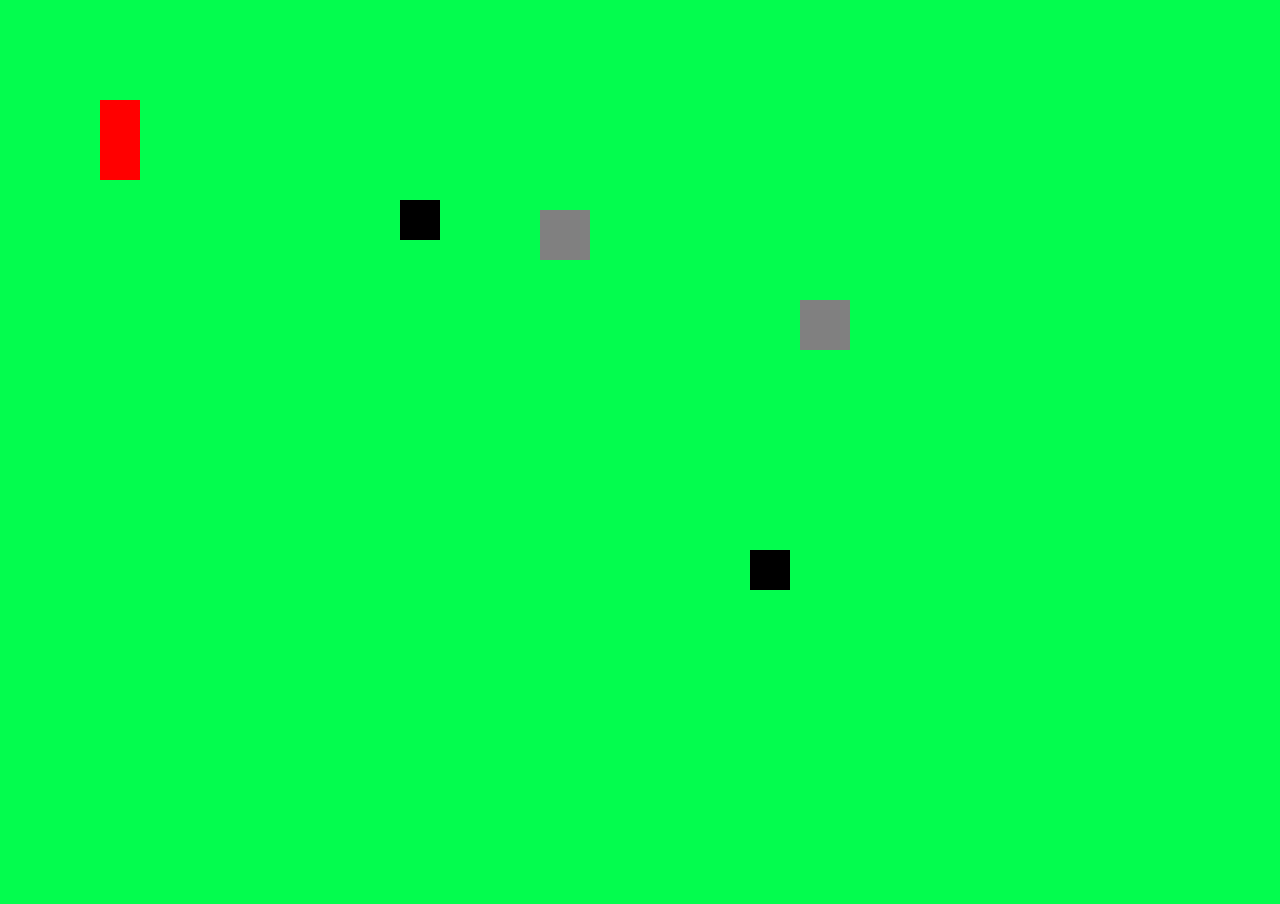
==== index.html @ 8b9394df "Add new files" ====
<!DOCTYPE html>
<html lang="en">
<head>
    <meta charset="UTF-8">
    <meta http-equiv="X-UA-Compatible" content="IE=edge">
    <meta name="viewport" content="width=device-width, initial-scale=1.0">
    <title>Game</title>
    <style>
        body {
        margin: 0;
		background-color: rgb(3, 253, 78);
      }
    </style>
</head>
<body>
  <canvas></canvas>
  <script src="beta.js"></script>
</body>
</html>
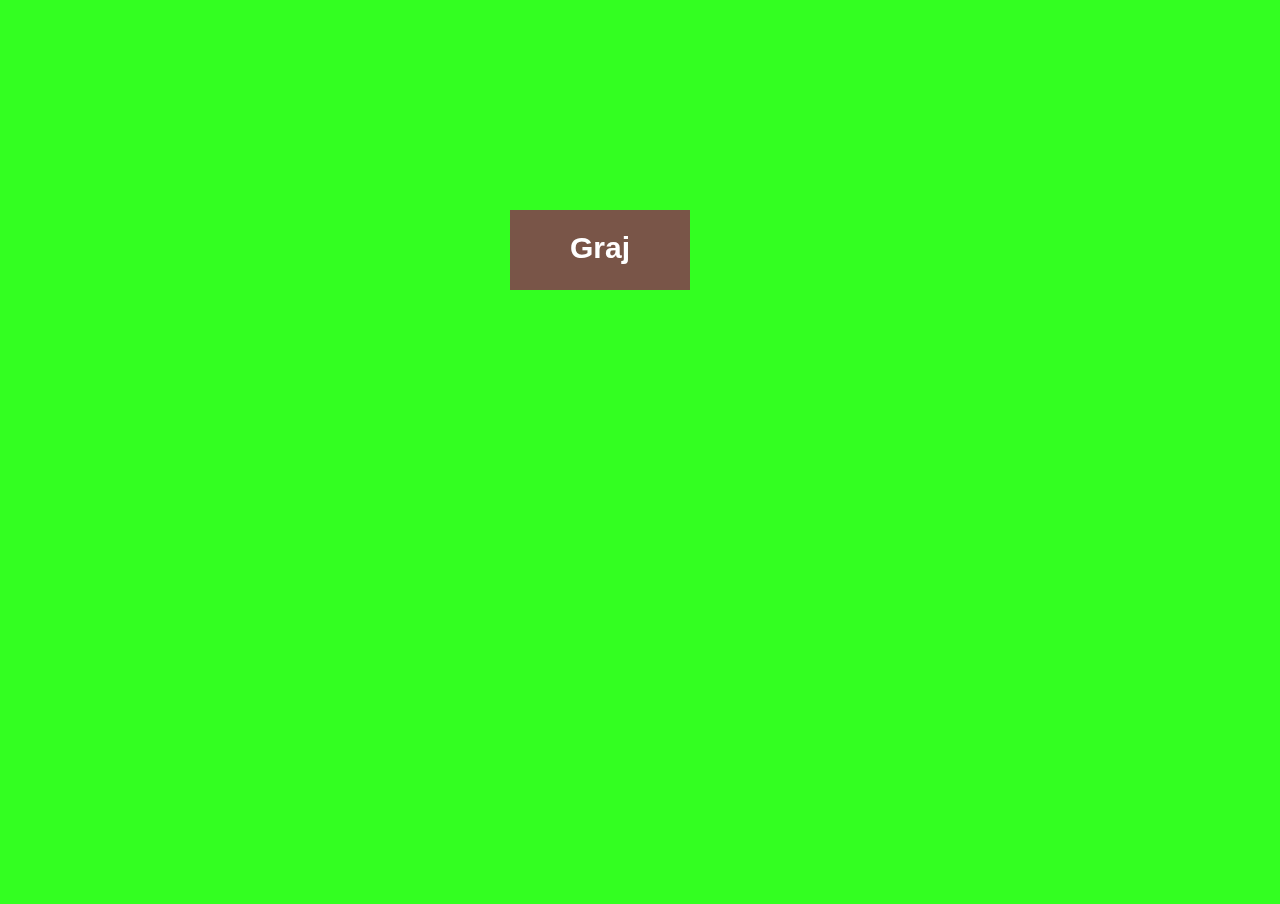
==== commit fa6dc80a: "" ====
--- a/index.html
+++ b/index.html
@@ -4,13 +4,8 @@
     <meta charset="UTF-8">
     <meta http-equiv="X-UA-Compatible" content="IE=edge">
     <meta name="viewport" content="width=device-width, initial-scale=1.0">
+    <link rel="stylesheet" href="style.css">
     <title>Game</title>
-    <style>
-        body {
-        margin: 0;
-		background-color: rgb(3, 253, 78);
-      }
-    </style>
 </head>
 <body>
   <canvas></canvas>
--- a/style.css
+++ b/style.css
@@ -0,0 +1,4 @@
+body {
+    margin: 0;
+        background-color: rgb(51, 255, 33);
+  }